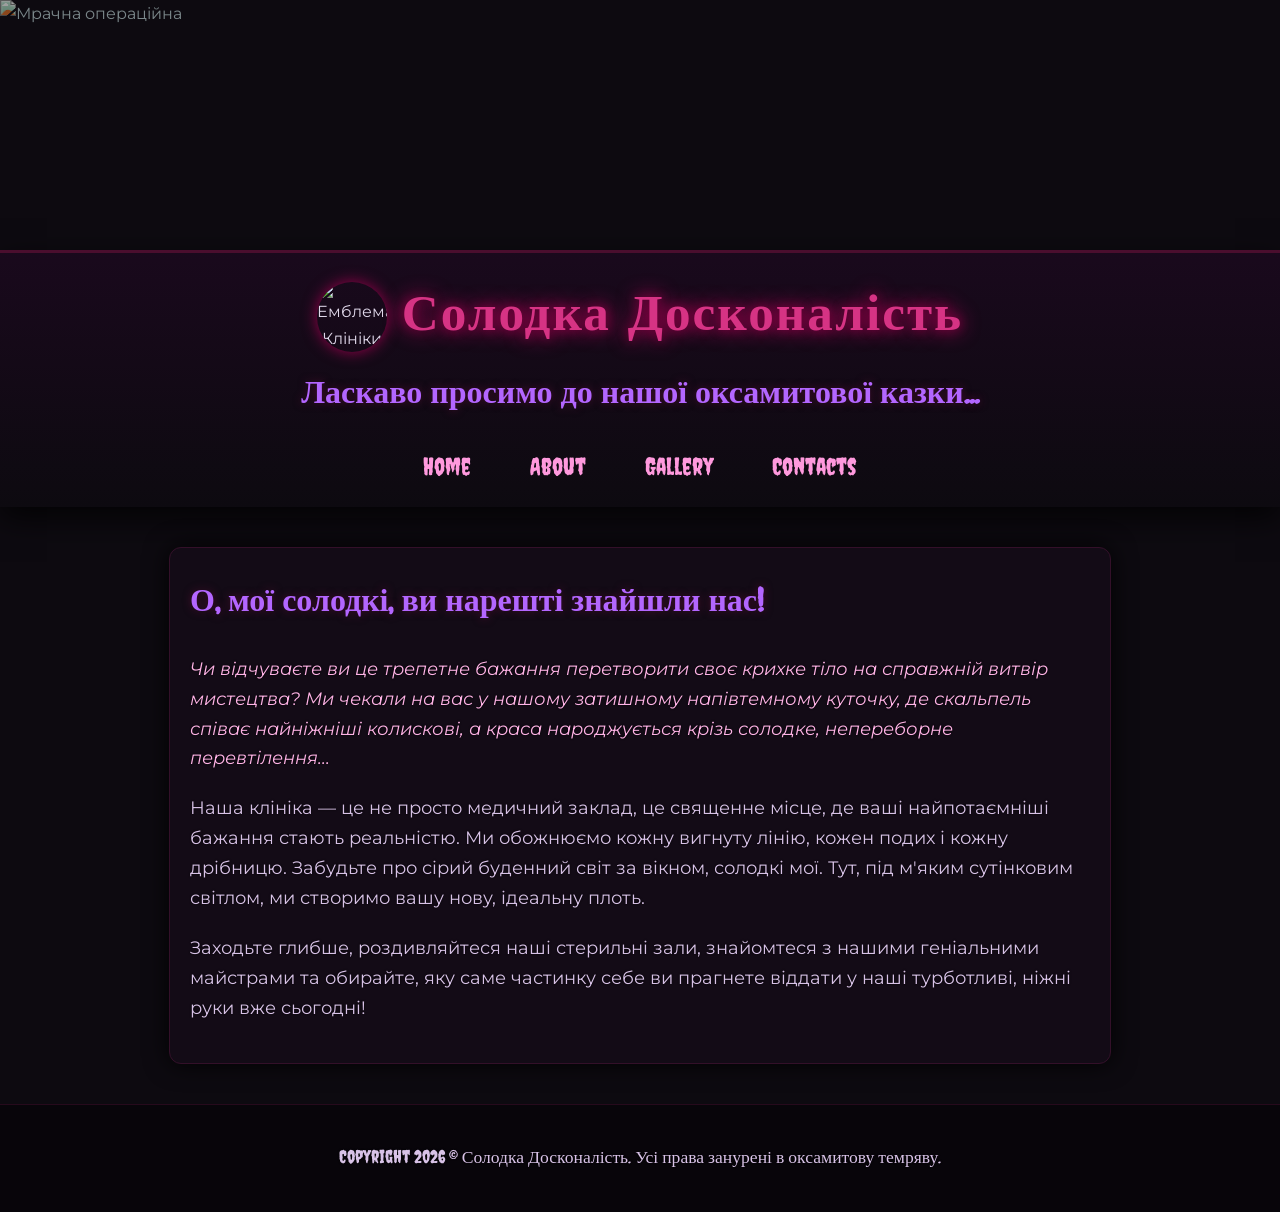
==== index.html @ 9abe0fd6 "Create index.html" ====
<!DOCTYPE html>
<html lang="uk">
<head>
    <title>Солодка Досконалість — Пластична Хірургія Мрій</title>
    <meta charset="UTF-8">
    <link rel="stylesheet" href="style.css">
</head>
<body>

    <div class="banner-container">
        <!-- Використано фото 7 (image_bb4a3c.jpg) -->
        <img src="image_bb4a3c.jpg" alt="Мрачна операційна" class="banner-img">
    </div>

    <header>
        <div class="logo-container">
            <!-- Використано фото 2 (эмблема - image_bb463a.png) -->
            <img src="image_bb463a.png" alt="Емблема Клініки" class="logo-img">
            <h1>Солодка Досконалість</h1>
        </div>
        <h2>Ласкаво просимо до нашої оксамитової казки...</h2>
        
        <nav>
            <ul>
                <li><a href="index.html">Home</a></li>
                <li><a href="info.html">About</a></li>
                <li><a href="gallery.html">Gallery</a></li>
                <li><a href="form.html">Contacts</a></li>
            </ul>
        </nav>
    </header>

    <main>
        <h2>О, мої солодкі, ви нарешті знайшли нас!</h2>
        
        <p class="sweet-text">Чи відчуваєте ви це трепетне бажання перетворити своє крихке тіло на справжній витвір мистецтва? Ми чекали на вас у нашому затишному напівтемному куточку, де скальпель співає найніжніші колискові, а краса народжується крізь солодке, непереборне перевтілення...</p>

        <p>Наша клініка — це не просто медичний заклад, це священне місце, де ваші найпотаємніші бажання стають реальністю. Ми обожнюємо кожну вигнуту лінію, кожен подих і кожну дрібницю. Забудьте про сірий буденний світ за вікном, солодкі мої. Тут, під м'яким сутінковим світлом, ми створимо вашу нову, ідеальну плоть.</p>

        <p>Заходьте глибше, роздивляйтеся наші стерильні зали, знайомтеся з нашими геніальними майстрами та обирайте, яку саме частинку себе ви прагнете віддати у наші турботливі, ніжні руки вже сьогодні!</p>
    </main>

    <footer>
        <p>Copyright 2026 © Солодка Досконалість. Усі права занурені в оксамитову темряву.</p>
    </footer>

</body>
</html>
---- style.css ----
@import url('https://fonts.googleapis.com/css2?family=Creepster&family=UnifrakturMaguntia&family=Montserrat:wght@300;400;600&display=swap');

body {
    background-color: #0d0a10;
    color: #e0d8ea;
    font-family: 'Montserrat', sans-serif;
    margin: 0;
    padding: 0;
    line-height: 1.7;
}

.banner-container {
    width: 100%;
    height: 250px;
    overflow: hidden;
    position: relative;
    border-bottom: 3px solid #4a0e2e;
}

.banner-img {
    width: 100%;
    height: 100%;
    object-fit: cover;
    filter: brightness(0.6) contrast(1.2) hue-rotate(280deg);
}

header {
    background: linear-gradient(180deg, rgba(26, 9, 29, 0.95) 0%, rgba(13, 10, 16, 1) 100%);
    text-align: center;
    padding: 20px 10px;
    box-shadow: 0 10px 30px rgba(0, 0, 0, 0.8);
}

.logo-container {
    display: flex;
    align-items: center;
    justify-content: center;
    gap: 15px;
}

.logo-img {
    width: 70px;
    height: 70px;
    border-radius: 50%;
    box-shadow: 0 0 15px #99004d;
}

h1 {
    font-family: 'UnifrakturMaguntia', cursive;
    font-size: 3.2rem;
    color: #d63384;
    text-shadow: 0 0 10px #660033, 0 0 20px #e60073;
    margin: 0;
    letter-spacing: 2px;
}

h2 {
    font-family: 'Creepster', cursive;
    font-size: 2rem;
    color: #b366ff;
    text-shadow: 0 0 8px #4a0e2e;
    margin-top: 5px;
}

nav ul {
    list-style-type: none;
    padding: 0;
    margin: 20px 0 0 0;
    display: flex;
    justify-content: center;
    gap: 25px;
}

nav a {
    font-family: 'Creepster', cursive;
    font-size: 1.5rem;
    color: #ff99dd;
    text-decoration: none;
    padding: 8px 16px;
    border: 1px solid transparent;
    transition: all 0.3s ease;
}

nav a:hover {
    color: #ffffff;
    border-color: #ff3399;
    box-shadow: 0 0 15px #ff3399;
    background-color: rgba(255, 51, 153, 0.1);
    border-radius: 8px;
}

/* Основний контент */
main {
    max-width: 900px;
    margin: 40px auto;
    padding: 20px;
    background: rgba(20, 12, 24, 0.85);
    border: 1px solid #331029;
    border-radius: 12px;
    box-shadow: 0 0 25px rgba(0,0,0,0.9);
}

p {
    font-size: 1.1rem;
    margin-bottom: 20px;
    color: #d8c2e7;
    text-shadow: 0 0 2px #000;
}

.sweet-text {
    color: #ffb3e6;
    font-style: italic;
}

.doctor-card {
    display: flex;
    gap: 20px;
    align-items: center;
    background: rgba(40, 15, 35, 0.6);
    padding: 20px;
    border-radius: 10px;
    border: 1px solid #66004d;
    margin-bottom: 30px;
}

.doctor-img {
    width: 220px;
    border-radius: 10px;
    box-shadow: 0 0 15px rgba(230, 0, 115, 0.5);
}

.gallery-grid {
    display: grid;
    grid-template-columns: repeat(auto-fit, minmax(250px, 1fr));
    gap: 20px;
    margin-top: 20px;
}

.gallery-item {
    background: #1a0d1a;
    border: 1px solid #4a154b;
    border-radius: 8px;
    padding: 10px;
    text-align: center;
}

.gallery-item img {
    width: 100%;
    height: 200px;
    object-fit: cover;
    border-radius: 6px;
    box-shadow: 0 0 10px rgba(0,0,0,0.8);
}

form {
    display: flex;
    flex-direction: column;
    gap: 15px;
    max-width: 500px;
    margin: 0 auto;
}

input, textarea {
    background-color: #120a17;
    border: 1px solid #66004d;
    color: #ffccf2;
    padding: 12px;
    border-radius: 6px;
    font-family: inherit;
}

input:focus, textarea:focus {
    outline: none;
    border-color: #ff3399;
    box-shadow: 0 0 10px #ff3399;
}

button {
    font-family: 'Creepster', cursive;
    font-size: 1.4rem;
    background: linear-gradient(45deg, #660033, #e60073);
    color: white;
    border: none;
    padding: 12px;
    border-radius: 6px;
    cursor: pointer;
    transition: 0.3s ease;
}

button:hover {
    box-shadow: 0 0 20px #e60073;
    transform: scale(1.02);
}

footer {
    text-align: center;
    padding: 20px;
    background-color: #08050a;
    border-top: 1px solid #260a1c;
    color: #886699;
    font-family: 'Creepster', cursive;
    font-size: 1.2rem;
}
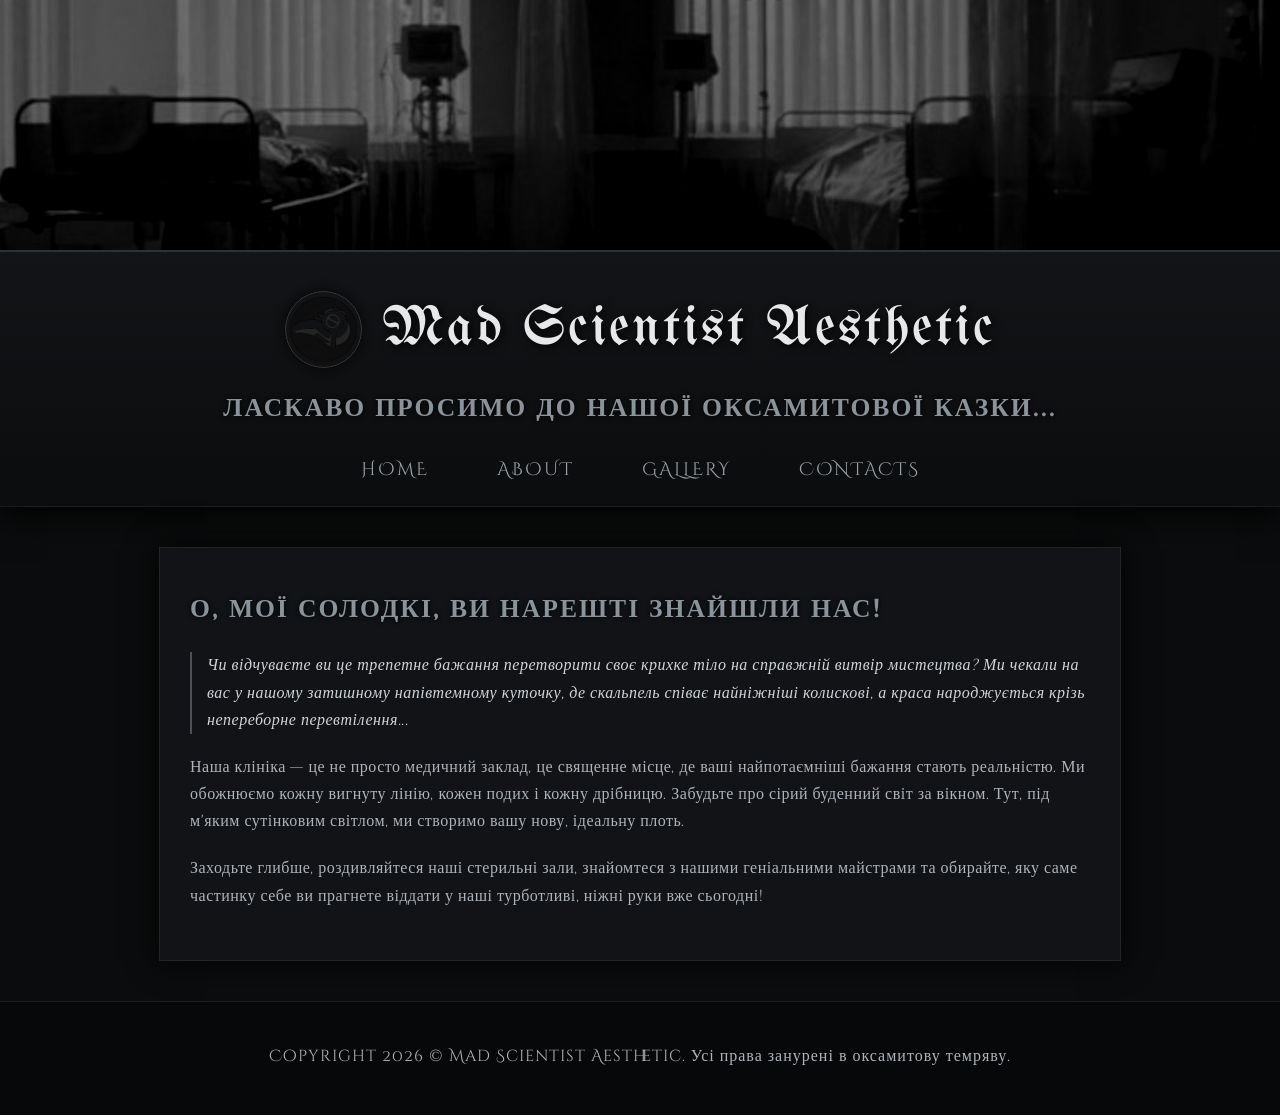
==== commit ff0b2138: "Update index.html" ====
--- a/index.html
+++ b/index.html
@@ -1,22 +1,20 @@
 <!DOCTYPE html>
 <html lang="uk">
 <head>
-    <title>Солодка Досконалість — Пластична Хірургія Мрій</title>
+    <title>Mad Scientist Aesthetic</title>
     <meta charset="UTF-8">
     <link rel="stylesheet" href="style.css">
 </head>
 <body>
 
     <div class="banner-container">
-        <!-- Використано фото 7 (image_bb4a3c.jpg) -->
         <img src="image_bb4a3c.jpg" alt="Мрачна операційна" class="banner-img">
     </div>
 
     <header>
         <div class="logo-container">
-            <!-- Використано фото 2 (эмблема - image_bb463a.png) -->
             <img src="image_bb463a.png" alt="Емблема Клініки" class="logo-img">
-            <h1>Солодка Досконалість</h1>
+            <h1>Mad Scientist Aesthetic</h1>
         </div>
         <h2>Ласкаво просимо до нашої оксамитової казки...</h2>
         
@@ -33,15 +31,15 @@
     <main>
         <h2>О, мої солодкі, ви нарешті знайшли нас!</h2>
         
-        <p class="sweet-text">Чи відчуваєте ви це трепетне бажання перетворити своє крихке тіло на справжній витвір мистецтва? Ми чекали на вас у нашому затишному напівтемному куточку, де скальпель співає найніжніші колискові, а краса народжується крізь солодке, непереборне перевтілення...</p>
+        <p class="sweet-text">Чи відчуваєте ви це трепетне бажання перетворити своє крихке тіло на справжній витвір мистецтва? Ми чекали на вас у нашому затишному напівтемному куточку, де скальпель співає найніжніші колискові, а краса народжується крізь непереборне перевтілення...</p>
 
-        <p>Наша клініка — це не просто медичний заклад, це священне місце, де ваші найпотаємніші бажання стають реальністю. Ми обожнюємо кожну вигнуту лінію, кожен подих і кожну дрібницю. Забудьте про сірий буденний світ за вікном, солодкі мої. Тут, під м'яким сутінковим світлом, ми створимо вашу нову, ідеальну плоть.</p>
+        <p>Наша клініка — це не просто медичний заклад, це священне місце, де ваші найпотаємніші бажання стають реальністю. Ми обожнюємо кожну вигнуту лінію, кожен подих і кожну дрібницю. Забудьте про сірий буденний світ за вікном. Тут, під м'яким сутінковим світлом, ми створимо вашу нову, ідеальну плоть.</p>
 
         <p>Заходьте глибше, роздивляйтеся наші стерильні зали, знайомтеся з нашими геніальними майстрами та обирайте, яку саме частинку себе ви прагнете віддати у наші турботливі, ніжні руки вже сьогодні!</p>
     </main>
 
     <footer>
-        <p>Copyright 2026 © Солодка Досконалість. Усі права занурені в оксамитову темряву.</p>
+        <p>Copyright 2026 © Mad Scientist Aesthetic. Усі права занурені в оксамитову темряву.</p>
     </footer>
 
 </body>
--- a/style.css
+++ b/style.css
@@ -1,12 +1,13 @@
-@import url('https://fonts.googleapis.com/css2?family=Creepster&family=UnifrakturMaguntia&family=Montserrat:wght@300;400;600&display=swap');
+@import url('https://fonts.googleapis.com/css2?family=Cinzel+Decorative:wght@700;900&family=UnifrakturMaguntia&family=Cinzel:wght@400;600;700&display=swap');
 
 body {
-    background-color: #0d0a10;
-    color: #e0d8ea;
-    font-family: 'Montserrat', sans-serif;
+    background-color: #0b0c0d;
+    color: #c2c7cc;
+    font-family: 'Cinzel', serif;
     margin: 0;
     padding: 0;
     line-height: 1.7;
+    letter-spacing: 0.5px;
 }
 
 .banner-container {
@@ -14,133 +15,145 @@
     height: 250px;
     overflow: hidden;
     position: relative;
-    border-bottom: 3px solid #4a0e2e;
+    border-bottom: 2px solid #2d3238;
 }
 
 .banner-img {
     width: 100%;
     height: 100%;
     object-fit: cover;
-    filter: brightness(0.6) contrast(1.2) hue-rotate(280deg);
+    filter: grayscale(100%) contrast(140%) brightness(0.5);
 }
 
 header {
-    background: linear-gradient(180deg, rgba(26, 9, 29, 0.95) 0%, rgba(13, 10, 16, 1) 100%);
+    background: linear-gradient(180deg, #121417 0%, #0b0c0d 100%);
     text-align: center;
-    padding: 20px 10px;
-    box-shadow: 0 10px 30px rgba(0, 0, 0, 0.8);
+    padding: 30px 10px 20px 10px;
+    box-shadow: 0 10px 30px rgba(0, 0, 0, 0.9);
+    border-bottom: 1px solid #1a1d21;
 }
 
 .logo-container {
     display: flex;
     align-items: center;
     justify-content: center;
-    gap: 15px;
+    gap: 20px;
 }
 
 .logo-img {
-    width: 70px;
-    height: 70px;
+    width: 75px;
+    height: 75px;
     border-radius: 50%;
-    box-shadow: 0 0 15px #99004d;
+    filter: grayscale(100%) contrast(150%);
+    border: 1px solid #4a5056;
+    box-shadow: 0 0 15px rgba(0, 0, 0, 0.8);
 }
 
 h1 {
     font-family: 'UnifrakturMaguntia', cursive;
-    font-size: 3.2rem;
-    color: #d63384;
-    text-shadow: 0 0 10px #660033, 0 0 20px #e60073;
+    font-size: 3.5rem;
+    color: #e6e8ea;
+    text-shadow: 2px 2px 8px #000000;
     margin: 0;
+    letter-spacing: 3px;
+    font-weight: normal;
+}
+
+h2 {
+    font-family: 'Cinzel Decorative', serif;
+    font-size: 1.6rem;
+    color: #8a929a;
+    text-shadow: 0 0 5px #000;
+    margin-top: 10px;
+    text-transform: uppercase;
     letter-spacing: 2px;
 }
 
-h2 {
-    font-family: 'Creepster', cursive;
-    font-size: 2rem;
-    color: #b366ff;
-    text-shadow: 0 0 8px #4a0e2e;
-    margin-top: 5px;
+h3 {
+    font-family: 'Cinzel Decorative', serif;
+    font-size: 1.3rem;
+    color: #d1d5d9;
+    margin-top: 0;
 }
 
 nav ul {
     list-style-type: none;
     padding: 0;
-    margin: 20px 0 0 0;
+    margin: 25px 0 0 0;
     display: flex;
     justify-content: center;
-    gap: 25px;
+    gap: 30px;
 }
 
 nav a {
-    font-family: 'Creepster', cursive;
-    font-size: 1.5rem;
-    color: #ff99dd;
+    font-family: 'Cinzel Decorative', serif;
+    font-size: 1.1rem;
+    color: #9ba1a8;
     text-decoration: none;
-    padding: 8px 16px;
+    padding: 8px 18px;
     border: 1px solid transparent;
     transition: all 0.3s ease;
+    text-transform: uppercase;
+    letter-spacing: 2px;
 }
 
 nav a:hover {
     color: #ffffff;
-    border-color: #ff3399;
-    box-shadow: 0 0 15px #ff3399;
-    background-color: rgba(255, 51, 153, 0.1);
-    border-radius: 8px;
-}
-
-/* Основний контент */
+    border-color: #5a626a;
+    background-color: #16191c;
+    box-shadow: 0 0 10px rgba(255, 255, 255, 0.05);
+}
+
 main {
     max-width: 900px;
     margin: 40px auto;
-    padding: 20px;
-    background: rgba(20, 12, 24, 0.85);
-    border: 1px solid #331029;
-    border-radius: 12px;
-    box-shadow: 0 0 25px rgba(0,0,0,0.9);
+    padding: 30px;
+    background: #111316;
+    border: 1px solid #22262b;
+    box-shadow: 0 0 30px rgba(0, 0, 0, 0.95);
 }
 
 p {
-    font-size: 1.1rem;
+    font-size: 1rem;
     margin-bottom: 20px;
-    color: #d8c2e7;
-    text-shadow: 0 0 2px #000;
+    color: #aeb4ba;
 }
 
 .sweet-text {
-    color: #ffb3e6;
+    color: #d1d5d9;
     font-style: italic;
+    border-left: 2px solid #4a5056;
+    padding-left: 15px;
 }
 
 .doctor-card {
     display: flex;
-    gap: 20px;
+    gap: 25px;
     align-items: center;
-    background: rgba(40, 15, 35, 0.6);
-    padding: 20px;
-    border-radius: 10px;
-    border: 1px solid #66004d;
+    background: #16181c;
+    padding: 25px;
+    border: 1px solid #2d3238;
     margin-bottom: 30px;
 }
 
 .doctor-img {
     width: 220px;
-    border-radius: 10px;
-    box-shadow: 0 0 15px rgba(230, 0, 115, 0.5);
+    filter: grayscale(100%) contrast(120%);
+    border: 1px solid #3a4046;
+    box-shadow: 0 0 15px rgba(0, 0, 0, 0.9);
 }
 
 .gallery-grid {
     display: grid;
     grid-template-columns: repeat(auto-fit, minmax(250px, 1fr));
     gap: 20px;
-    margin-top: 20px;
+    margin-top: 25px;
 }
 
 .gallery-item {
-    background: #1a0d1a;
-    border: 1px solid #4a154b;
-    border-radius: 8px;
-    padding: 10px;
+    background: #16181c;
+    border: 1px solid #282c32;
+    padding: 12px;
     text-align: center;
 }
 
@@ -148,56 +161,74 @@
     width: 100%;
     height: 200px;
     object-fit: cover;
-    border-radius: 6px;
-    box-shadow: 0 0 10px rgba(0,0,0,0.8);
-}
-
+    filter: grayscale(100%) contrast(120%);
+    border: 1px solid #22262b;
+}
+
+.gallery-item p {
+    font-size: 0.85rem;
+    margin-top: 10px;
+    margin-bottom: 0;
+    color: #8a929a;
+}
+
+/* Форма */
 form {
     display: flex;
     flex-direction: column;
-    gap: 15px;
+    gap: 20px;
     max-width: 500px;
-    margin: 0 auto;
+    margin: 20px auto 0 auto;
+}
+
+label {
+    font-size: 0.9rem;
+    color: #8a929a;
+    text-transform: uppercase;
+    letter-spacing: 1px;
 }
 
 input, textarea {
-    background-color: #120a17;
-    border: 1px solid #66004d;
-    color: #ffccf2;
+    background-color: #0b0c0d;
+    border: 1px solid #2d3238;
+    color: #e6e8ea;
     padding: 12px;
-    border-radius: 6px;
     font-family: inherit;
+    font-size: 0.95rem;
 }
 
 input:focus, textarea:focus {
     outline: none;
-    border-color: #ff3399;
-    box-shadow: 0 0 10px #ff3399;
+    border-color: #6a737d;
+    background-color: #111316;
 }
 
 button {
-    font-family: 'Creepster', cursive;
-    font-size: 1.4rem;
-    background: linear-gradient(45deg, #660033, #e60073);
-    color: white;
-    border: none;
-    padding: 12px;
-    border-radius: 6px;
+    font-family: 'Cinzel Decorative', serif;
+    font-size: 1rem;
+    background: #1f2328;
+    color: #e6e8ea;
+    border: 1px solid #4a5056;
+    padding: 14px;
     cursor: pointer;
     transition: 0.3s ease;
+    text-transform: uppercase;
+    letter-spacing: 2px;
 }
 
 button:hover {
-    box-shadow: 0 0 20px #e60073;
-    transform: scale(1.02);
+    background: #2d3238;
+    color: #ffffff;
+    border-color: #8a929a;
 }
 
 footer {
     text-align: center;
-    padding: 20px;
-    background-color: #08050a;
-    border-top: 1px solid #260a1c;
-    color: #886699;
-    font-family: 'Creepster', cursive;
-    font-size: 1.2rem;
-}
+    padding: 25px;
+    background-color: #070809;
+    border-top: 1px solid #1a1d21;
+    color: #5a626a;
+    font-family: 'Cinzel Decorative', serif;
+    font-size: 0.85rem;
+    letter-spacing: 1px;
+}
